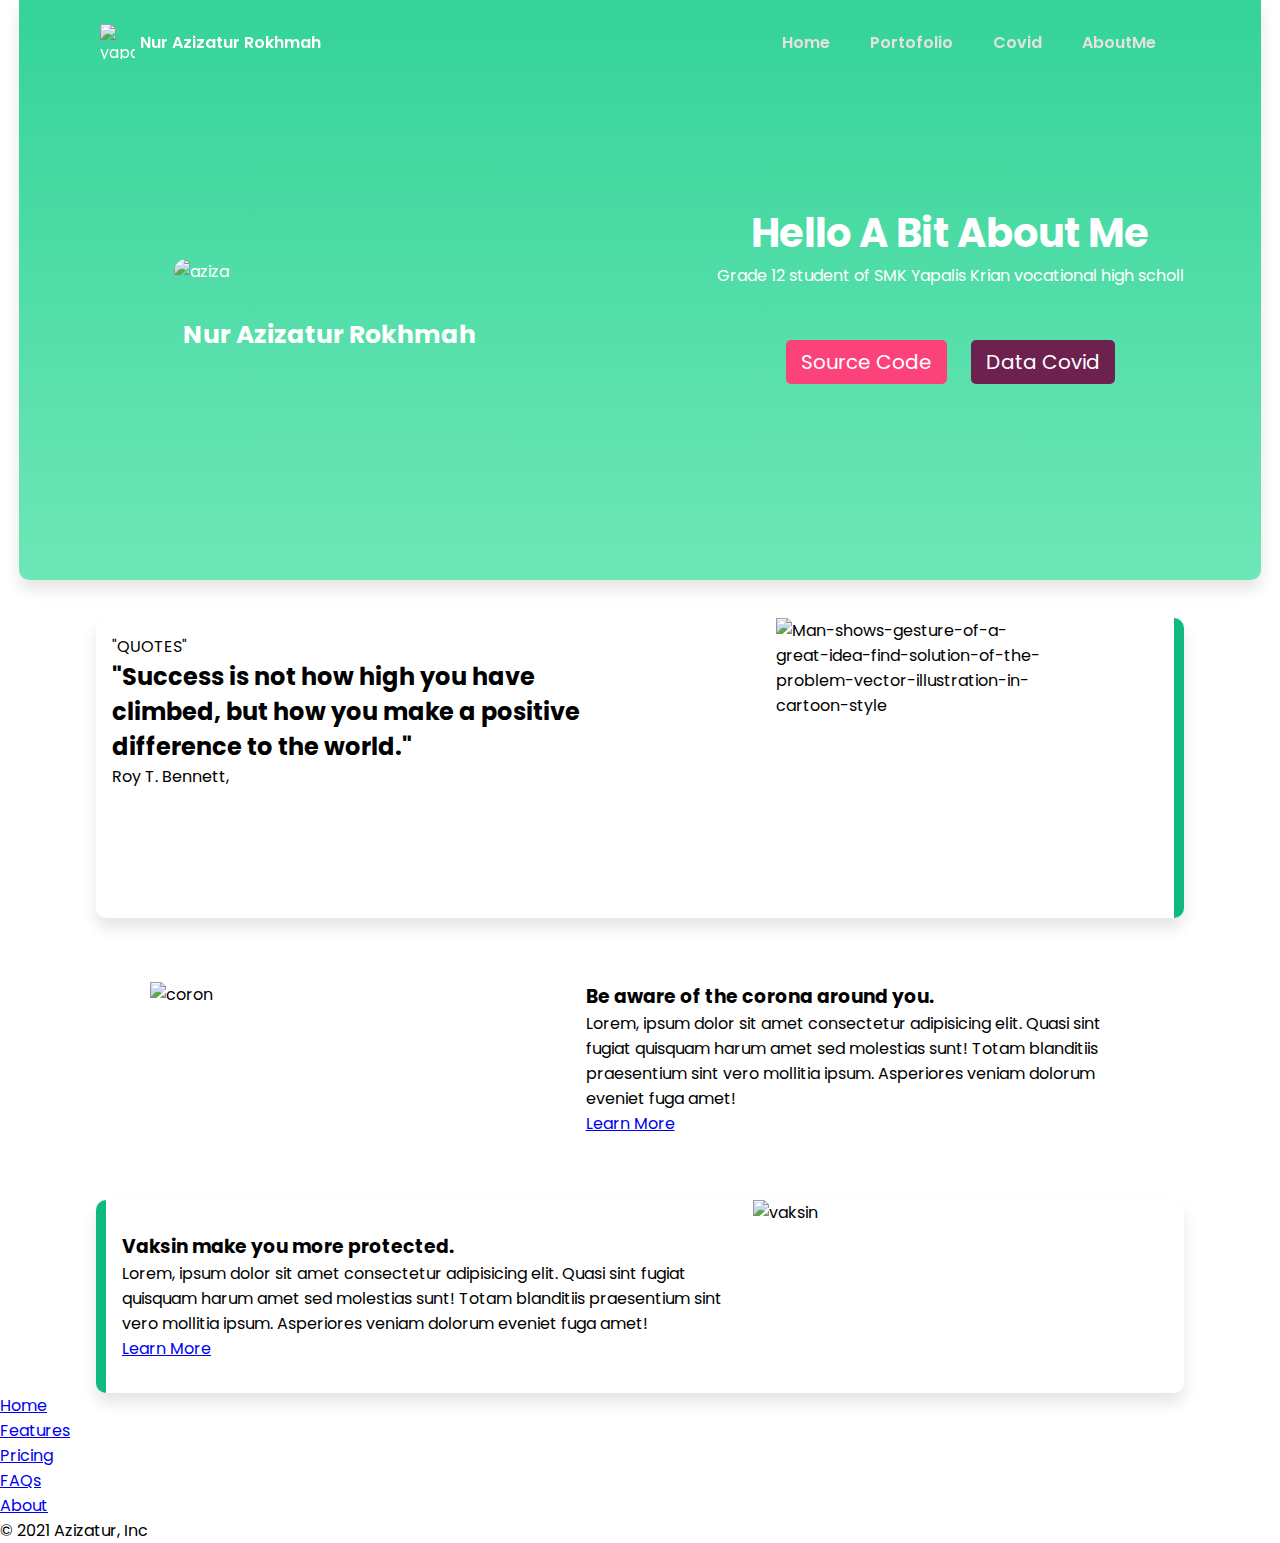
==== index.html @ d1dc6293 "add modal" ====
<!DOCTYPE html>
<html lang="en" dir="ltr">
  <head>
    <meta charset="utf-8">
    <meta name="viewport" content="width=device-width, initial-scale=1.0">
    <title>Aziza | Home</title>
    <link rel="stylesheet" href="style.css">
    <link rel="stylesheet" href="https://cdnjs.cloudflare.com/ajax/libs/font-awesome/5.15.1/css/all.min.css">
    <link href="https://cdn.jsdelivr.net/npm/bootstrap@5.1.3/dist/css/bootstrap.min.css" rel="stylesheet" integrity="sha384-1BmE4kWBq78iYhFldvKuhfTAU6auU8tT94WrHftjDbrCEXSU1oBoqyl2QvZ6jIW3" crossorigin="anonymous">
    <script src="https://cdnjs.cloudflare.com/ajax/libs/jquery/3.5.1/jquery.min.js"></script>
    <script src="https://cdnjs.cloudflare.com/ajax/libs/jquery-circle-progress/1.2.2/circle-progress.min.js"></script>
  </head>
  <body>

    <!-- ==============================HEADERR============================== -->
    <header class="header">
      <div class="jdl">
        <img src="https://i.ibb.co/9bQTBtH/yapalis.png" alt="yapalis">
        <h4>Nur Azizatur Rokhmah</h4>
      </div>
      <div class="menu">
        <div class="btn">
          <i class="fas fa-times close-btn"></i>
        </div>
        <div class="list">
          <a href="./index.html">Home</a>
          <a href="./pages/Portofolio/index.html">Portofolio</a>
          <a href="./pages/Covid/index.html">Covid</a>
          <a href="./pages/Aboutme/index.html">AboutMe</a>
        </div>
      </div>
      <div class="btn">
          <i class="fas fa-bars menu-btn"></i>
      </div>
    </header>  
    <!-- ==============================END HEADERR============================== -->

    <!-- ==============================MAIN CONTEN============================== -->
    <section>
      <div class="bodysection">
        <div class="intro">
          <div class="int2">
              <img src="https://i.ibb.co/2WXPmfV/aziza.jpg" alt="aziza">            
              <h1>Nur Azizatur Rokhmah</h1>
          </div>
          <div class="int1">
            <h1>Hello A Bit About Me</h1>
            <p>Grade 12 student of SMK Yapalis Krian vocational high scholl</p>
            <div class="but">
              <a href="" id="source-code">Source Code</a>
              <a href="" id="covid">Data Covid</a>
            </div>
          </div>
        </div>

        <div class="quote">
          <div class="bodyquote">
            <div class="textquote">
              <p>"QUOTES"</p>
              <div class="mainquote">
                <h2>"Success is not how high you have climbed, but how you make a positive difference to the world."</h2>
                <p>Roy T. Bennett,</p>
              </div>
            </div>
            <div class="imgquote">
              <img src="https://i.ibb.co/BtDmbwt/Man-shows-gesture-of-a-great-idea-find-solution-of-the-problem-vector-illustration-in-cartoon-style.jpg" alt="Man-shows-gesture-of-a-great-idea-find-solution-of-the-problem-vector-illustration-in-cartoon-style">
            </div>
          </div>
        </div>

        <div class="coronaa">
          <div class="bodycorona">
            <div class="imgcorona">
              <img src="https://i.ibb.co/3Ws00JK/coron.png" alt="coron" border="0">
            </div>
            <div class="textcorona">
              <h3>Be aware of the corona around you.</h3>
              <p>Lorem, ipsum dolor sit amet consectetur adipisicing elit. Quasi sint fugiat quisquam harum amet sed molestias 
                sunt! Totam blanditiis praesentium sint vero mollitia ipsum. Asperiores veniam dolorum eveniet fuga amet!</p>
              <a href="./pages/Covid/index.html">Learn More</a>
              </div>
          </div>
        </div>

        <div class="vaksin">
          <div class="bodyvaksin">
            <div class="textvaksin">
              <h3>Vaksin make you more protected.</h3>
              <p>Lorem, ipsum dolor sit amet consectetur adipisicing elit. Quasi sint fugiat quisquam harum amet sed molestias 
                sunt! Totam blanditiis praesentium sint vero mollitia ipsum. Asperiores veniam dolorum eveniet fuga amet!</p>
                <a href="./pages/Covid/index.html">Learn More</a>
              </div>
            <div class="imgvaksin">
              <img src="https://i.ibb.co/WsZzXmq/vaksin.jpg" alt="vaksin">
            </div>
          </div>
        </div>
                 
      </div>
    </section>
  <!-- ==============================END MAIN CONTEN============================== -->

  <!-- ==============================FOOTER============================== -->
    <footer>
      <div class="container">
        <footer class="py-3 my-4">
          <ul class="nav justify-content-center border-bottom pb-3 mb-3">
            <li class="nav-item"><a href="#" class="nav-link px-2 text-muted">Home</a></li>
            <li class="nav-item"><a href="#" class="nav-link px-2 text-muted">Features</a></li>
            <li class="nav-item"><a href="#" class="nav-link px-2 text-muted">Pricing</a></li>
            <li class="nav-item"><a href="#" class="nav-link px-2 text-muted">FAQs</a></li>
            <li class="nav-item"><a href="#" class="nav-link px-2 text-muted">About</a></li>
          </ul>
          <p class="text-center text-muted">© 2021 Azizatur, Inc</p>
        </footer>
      </div>
    </footer>
    <!-- ==============================END FOOTER============================== -->

    







    <!-- ==============================SCRIPT JAVASCRIPT============================== -->
    <script>
      //Javascript for Navigation effect on scroll
      window.addEventListener("scroll", function(){
        var header = document.querySelector("header");
        header.classList.toggle('sticky', window.scrollY > 0);
      });

      //Javascript for responsive navigation sidebar Nav
      var menu = document.querySelector('.menu');
      var menuBtn = document.querySelector('.menu-btn');
      var closeBtn = document.querySelector('.close-btn');

      menuBtn.addEventListener("click", () => {
        menu.classList.add('active');
      });

      closeBtn.addEventListener("click", () => {
        menu.classList.remove('active');
      });
    </script> 
  </body>
</html>
---- style.css ----
@import url('https://fonts.googleapis.com/css2?family=Poppins:wght@100;200;300;400;500;600;700;800;900&display=swap');
@import url('https://fonts.googleapis.com/css2?family=Poppins:wght@200;300;400;500;600;700&display=swap');

*{
  margin: 0;
  padding: 0;
  box-sizing: border-box;
  font-family: "poppins", sans-serif;
}

body{
  min-height: 100vh;
  width: 100%;
  height: 720px;
  position: absolute;
  flex-direction: column;
}
.header{
  display: flex;
  justify-content: space-between;
  color: white;
}
.header .jdl{
  display: flex;
  justify-content: flex-start;
  /* background-color: black; */
  flex-direction: row;
  width: 40%;
}
.header .jdl img{
  width: 35px;
  height: 35px;
}
.header .jdl h4{
  margin: 6px 5px;
  font-weight: 600;
}
.header .menu{
  width: 40%;
  
}
.header .menu .list{
  display: flex;
  flex-direction: row;
}
header{
  position: fixed;
  top: 0;
  left: 0;
  width: 100%;
  display: flex;
  justify-content: space-between;
  align-items: center;
  padding: 20px 100px;
  z-index: 999;
  transition: 0.6s;
}

header.sticky{
  background-color: #30c790;
  padding: 5px 100px;
}

header .menu{
  position: relative;
  display: flex;
  justify-content: center;
  align-items: center;
}

header .menu a{
  font-size: 16px;
  font-weight: 600;
  text-decoration: none;
  color: rgb(226, 226, 226);
  margin-left: 10px;
  padding: 10px 15px;
  /* text-transform: uppercase; */
  border-radius: 15px;
  transition: 0.3s;
  transition-property: color, background;
}

header .menu a:hover{
  color: rgb(255, 255, 255);
}

header .btn{
  font-size: 25px;
  cursor: pointer;
  color: #fff;
  display: none;
}

@media (max-width: 1024px) {
  header .btn{
    display: block;
  }

  header .menu.active{
    right: 0;
  }

  header .menu{
    position: fixed;
    background: #a81b24;
    flex-direction: column;
    min-width: 400px;
    height: 100vh;
    top: 0;
    right: -100%;
    padding: 80px 50px;
    transition-property: right;
    transition: 0.5s;
  }

  header .menu .close-btn {
    position: absolute;
    top: 0;
    left: 0;
    margin: 25px;
  }

  header .menu a{
    display: block;
    font-size: 16px;
    margin: 20px;
    padding: 0 15px;
  }
}

@media (max-width: 375px) {
  .section-main h1{
    font-size: 50px;
    line-height: 60px;
  }
}

/* MAIN CONTENT */
.bodysection{
  width: 100%;
  height: auto;
  display: flex;
  justify-content: center !important;
  align-items: center !important;
  flex-direction: column;
  /* background-color: aqua; */
}
.intro{
  width: 97%;
  display: flex;
  /* justify-content: center; */
  flex-direction: row;
  height: 580px;
  border-bottom-right-radius: 10px;
  border-bottom-left-radius: 10px;
  background: rgb(52,211,153);
  background: linear-gradient(180deg, rgba(52,211,153,1) 0%, rgba(110,231,183,1) 100%); 
  box-shadow: 0px 10px 15px rgba(0,0,0,0.1);
}
.intro .int1 {
  width: 50%;
  display: flex;
  justify-content: center;
  text-align: center;
  align-items: center;
  flex-direction: column;
  padding: 1rem 1rem;
  color: white;
}
.intro .int1 h1{
  font-size: 40px;
}
.intro .int2{
  width: 50%;
  display: flex;
  justify-content: center;
  align-items: center;
  flex-direction: column;
  color: white;
}
.intro .int2 h1{
  font-size: 25px;
  font-weight: bold;
}
.intro .int2 img{
  width: 50%;
  border-radius: 150px;
  margin: 2rem 2rem;
}
.int1 .but{
  margin-top: 10%;
  width: 100%;
  height: auto;
}
.int1 .but a{
  text-decoration: none;
  margin: 0px 10px;
}
.int1 .but #source-code{
  color: white;
  font-size: 20px;
  padding: 8px 15px;
  background-color: #FC427B;
  border-radius: 5px;
}
.int1 .but #covid{
  color: white;
  font-size: 20px;
  padding: 8px 15px;
  background-color: #6D214F;
  /* border: 2px solid #6D214F; */
  border-radius: 5px;
}
.int1 .but #source-code:hover{
  border: none;
  background-color: #6D214F;
}
.int1 .but #covid:hover{
  border: 0px solid #6D214F;
  background: none;
}
/* MAIN QUOTE */
.quote{
  width: 100%;
  height: 300px;
  display: flex;
  justify-content: center;
  margin-top: 3%;
  /* flex-direction: row; */
}
.bodyquote{
  width: 85%;
  display: flex;
  flex-direction: row;
  justify-content: center;
  border-radius: 10px;
  border-right: 10px solid #10B981;
  box-shadow: 0px 10px 15px rgba(0,0,0,0.1);
}
.textquote{
  width: 100%;
  height: auto;
  padding: 1rem 1rem;
}
.imgquote{
  width: 100%;
  height: auto;
  display: flex;
  justify-content: center;
  /* align-items: center; */
}
.imgquote img{
  width: 50%;
}

/* MAIN CORONA */
.coronaa{
  margin-top: 5%;
  width: 100%;
  height: auto;
  display: flex;
  justify-content: center;
}
.bodycorona{
  display: flex;
  justify-content: center;
  flex-direction: row;
  width: 85%;
}
.bodycorona .imgcorona{
  width: 40%;
  /* background-color: black; */
}
.bodycorona .imgcorona img{
  width: 100%;
}
.bodycorona .textcorona{
  width: 50%;
  /* background-color: brown; */
}

/* MAIN VAKSIN */
.vaksin{
  margin-top: 5%;
  width: 100%;
  display: flex;
  justify-content: center;
}
.vaksin .bodyvaksin{
  width: 85%;
  display: flex;
  justify-content: center;
  flex-direction: row;
  background-color: white;
  border-radius: 10px;
  border-left: 10px solid #10B981;
  box-shadow: 0px 10px 15px rgba(0,0,0,0.1);
}
.bodyvaksin .textvaksin{
  width: 60%;
  display: flex;
  justify-content: flex-start;
  flex-direction: column;
  padding: 2rem 1rem;
  /* text-align: center; */
  /* align-items: center; */
  /* background-color: blueviolet; */
  /* margin-top: 5%; */
}
.bodyvaksin .imgvaksin{
  align-items: center;
  width: 40%;
}
.bodyvaksin .imgvaksin img{
  width: 80%;
}
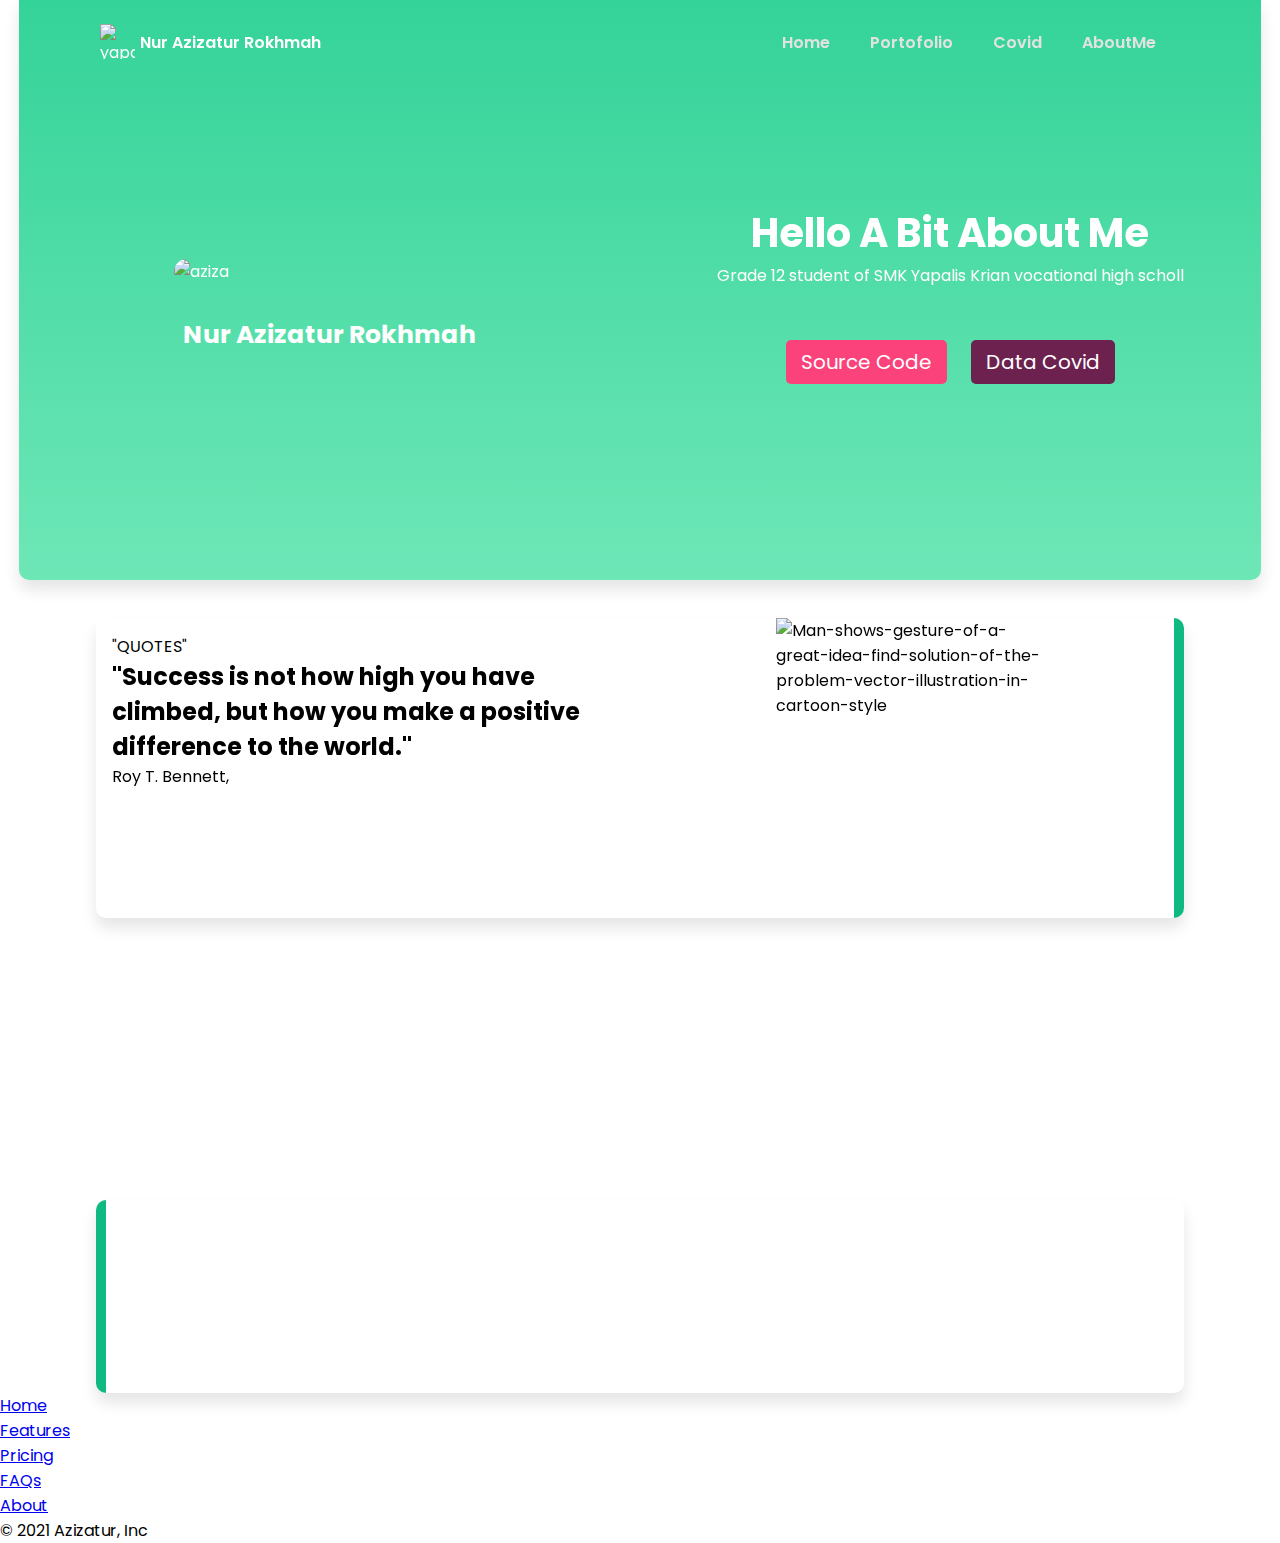
==== commit d0bf4c07: "setup aos" ====
--- a/index.html
+++ b/index.html
@@ -3,19 +3,19 @@
   <head>
     <meta charset="utf-8">
     <meta name="viewport" content="width=device-width, initial-scale=1.0">
+    <link rel="icon" href="./assets/logo.png" type="image/icon type">
     <title>Aziza | Home</title>
     <link rel="stylesheet" href="style.css">
-    <link rel="stylesheet" href="https://cdnjs.cloudflare.com/ajax/libs/font-awesome/5.15.1/css/all.min.css">
+    <link rel="stylesheet" href="https://unpkg.com/aos@next/dist/aos.css" />
     <link href="https://cdn.jsdelivr.net/npm/bootstrap@5.1.3/dist/css/bootstrap.min.css" rel="stylesheet" integrity="sha384-1BmE4kWBq78iYhFldvKuhfTAU6auU8tT94WrHftjDbrCEXSU1oBoqyl2QvZ6jIW3" crossorigin="anonymous">
-    <script src="https://cdnjs.cloudflare.com/ajax/libs/jquery/3.5.1/jquery.min.js"></script>
-    <script src="https://cdnjs.cloudflare.com/ajax/libs/jquery-circle-progress/1.2.2/circle-progress.min.js"></script>
+
   </head>
   <body>
 
     <!-- ==============================HEADERR============================== -->
     <header class="header">
       <div class="jdl">
-        <img src="https://i.ibb.co/9bQTBtH/yapalis.png" alt="yapalis">
+        <img src="https://i.ibb.co/9bQTBtH/yapalis.png" alt="yapalis" >
         <h4>Nur Azizatur Rokhmah</h4>
       </div>
       <div class="menu">
@@ -35,20 +35,21 @@
     </header>  
     <!-- ==============================END HEADERR============================== -->
 
+
     <!-- ==============================MAIN CONTEN============================== -->
     <section>
       <div class="bodysection">
         <div class="intro">
           <div class="int2">
-              <img src="https://i.ibb.co/2WXPmfV/aziza.jpg" alt="aziza">            
+              <img src="https://i.ibb.co/2WXPmfV/aziza.jpg" alt="aziza" data-aos="fade-right">            
               <h1>Nur Azizatur Rokhmah</h1>
           </div>
           <div class="int1">
-            <h1>Hello A Bit About Me</h1>
-            <p>Grade 12 student of SMK Yapalis Krian vocational high scholl</p>
+            <h1 data-aos="fade-down">Hello A Bit About Me</h1>
+            <p data-aos="fade-down">Grade 12 student of SMK Yapalis Krian vocational high scholl</p>
             <div class="but">
-              <a href="" id="source-code">Source Code</a>
-              <a href="" id="covid">Data Covid</a>
+              <a href="https://github.com/GanXx8/web-aziza" id="source-code" data-aos="fade-right">Source Code</a>
+              <a href="./pages/Covid/index.html" id="covid" data-aos="fade-left">Data Covid</a>
             </div>
           </div>
         </div>
@@ -57,13 +58,13 @@
           <div class="bodyquote">
             <div class="textquote">
               <p>"QUOTES"</p>
-              <div class="mainquote">
+              <div class="mainquote" data-aos="fade-left">
                 <h2>"Success is not how high you have climbed, but how you make a positive difference to the world."</h2>
                 <p>Roy T. Bennett,</p>
               </div>
             </div>
             <div class="imgquote">
-              <img src="https://i.ibb.co/BtDmbwt/Man-shows-gesture-of-a-great-idea-find-solution-of-the-problem-vector-illustration-in-cartoon-style.jpg" alt="Man-shows-gesture-of-a-great-idea-find-solution-of-the-problem-vector-illustration-in-cartoon-style">
+              <img src="https://i.ibb.co/BtDmbwt/Man-shows-gesture-of-a-great-idea-find-solution-of-the-problem-vector-illustration-in-cartoon-style.jpg" alt="Man-shows-gesture-of-a-great-idea-find-solution-of-the-problem-vector-illustration-in-cartoon-style" data-aos="fade-right">
             </div>
           </div>
         </div>
@@ -71,9 +72,9 @@
         <div class="coronaa">
           <div class="bodycorona">
             <div class="imgcorona">
-              <img src="https://i.ibb.co/3Ws00JK/coron.png" alt="coron" border="0">
+              <img src="https://i.ibb.co/3Ws00JK/coron.png" alt="coron" data-aos="fade-left">
             </div>
-            <div class="textcorona">
+            <div class="textcorona" data-aos="fade-right">
               <h3>Be aware of the corona around you.</h3>
               <p>Lorem, ipsum dolor sit amet consectetur adipisicing elit. Quasi sint fugiat quisquam harum amet sed molestias 
                 sunt! Totam blanditiis praesentium sint vero mollitia ipsum. Asperiores veniam dolorum eveniet fuga amet!</p>
@@ -84,14 +85,14 @@
 
         <div class="vaksin">
           <div class="bodyvaksin">
-            <div class="textvaksin">
+            <div class="textvaksin" data-aos="fade-left">
               <h3>Vaksin make you more protected.</h3>
               <p>Lorem, ipsum dolor sit amet consectetur adipisicing elit. Quasi sint fugiat quisquam harum amet sed molestias 
                 sunt! Totam blanditiis praesentium sint vero mollitia ipsum. Asperiores veniam dolorum eveniet fuga amet!</p>
                 <a href="./pages/Covid/index.html">Learn More</a>
               </div>
             <div class="imgvaksin">
-              <img src="https://i.ibb.co/WsZzXmq/vaksin.jpg" alt="vaksin">
+              <img src="https://i.ibb.co/WsZzXmq/vaksin.jpg" alt="vaksin" data-aos="fade-right">
             </div>
           </div>
         </div>
@@ -146,5 +147,10 @@
         menu.classList.remove('active');
       });
     </script> 
+      <script src="https://unpkg.com/aos@next/dist/aos.js"></script>
+      <script>
+        AOS.init();
+      </script>
+    
   </body>
 </html>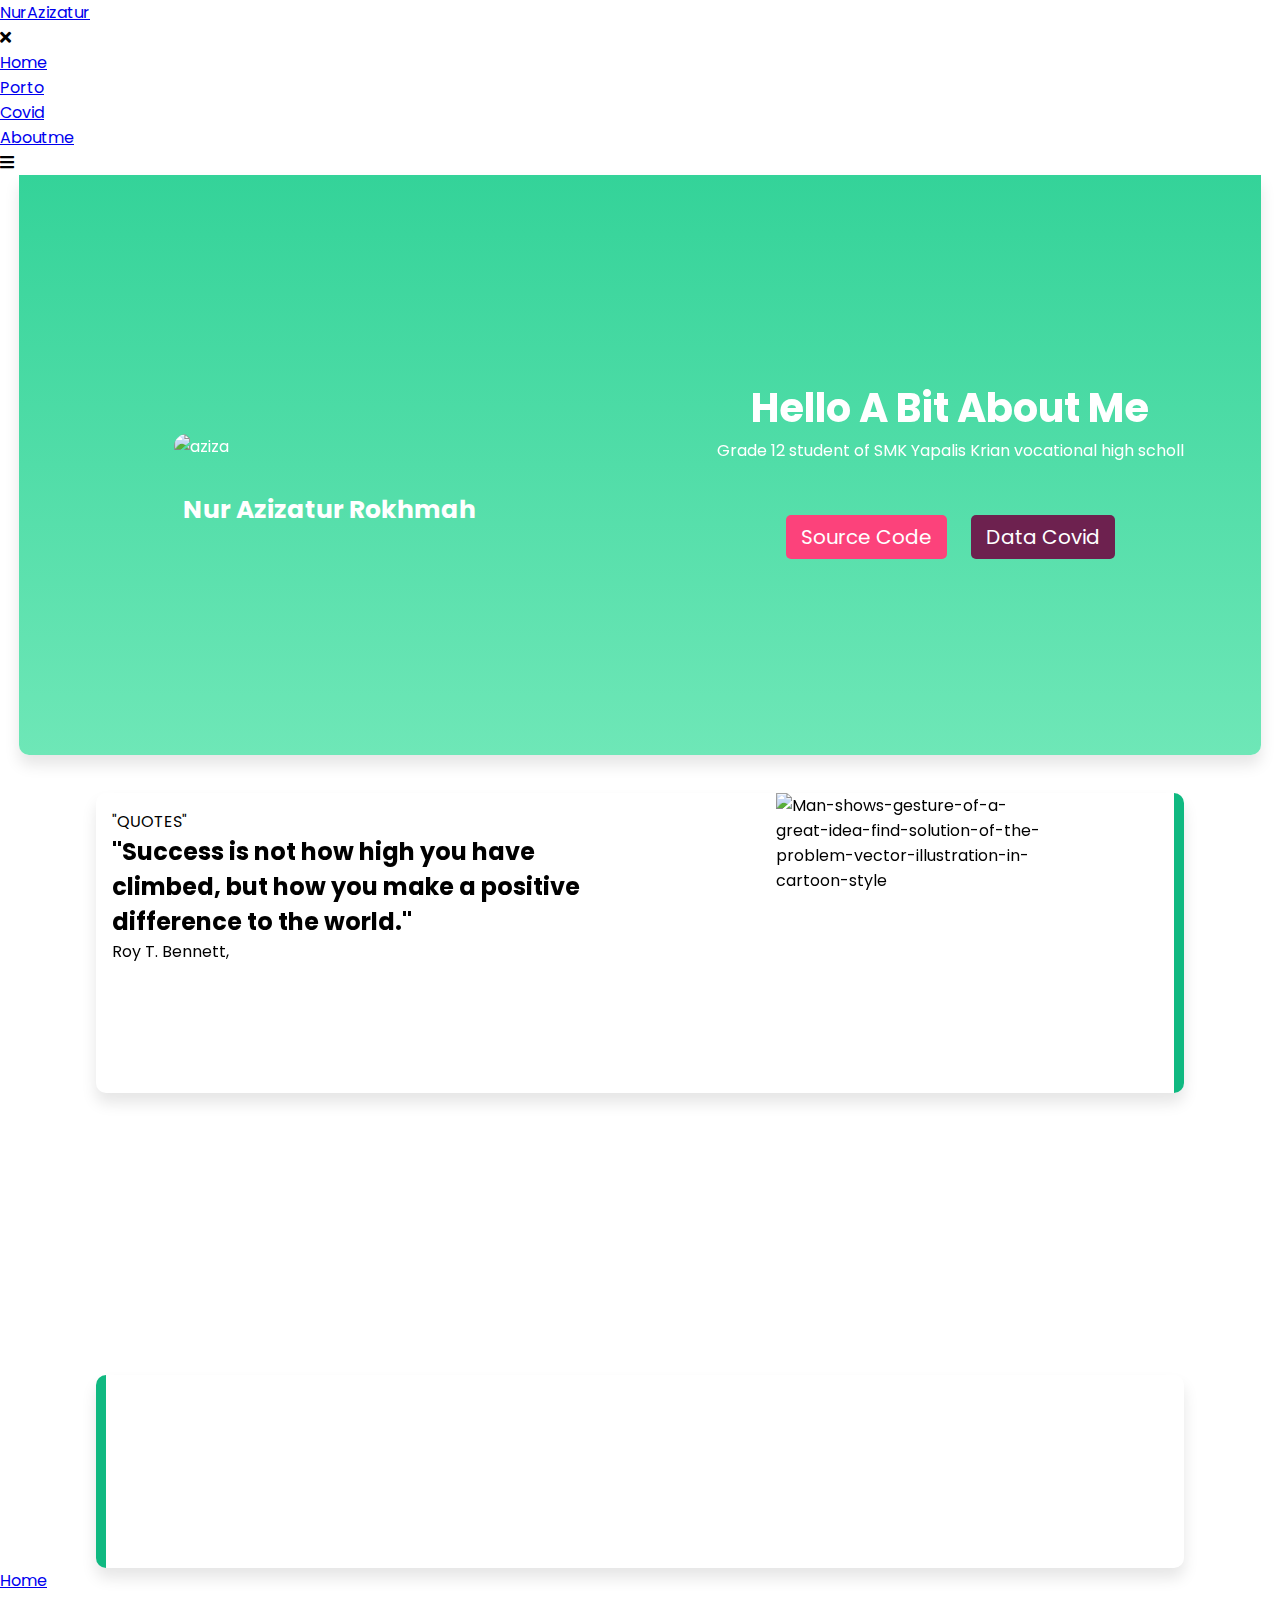
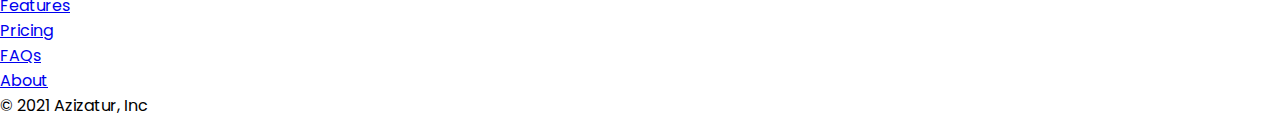
==== commit 91db115c: "setup ulang" ====
--- a/index.html
+++ b/index.html
@@ -5,34 +5,34 @@
     <meta name="viewport" content="width=device-width, initial-scale=1.0">
     <link rel="icon" href="./assets/logo.png" type="image/icon type">
     <title>Aziza | Home</title>
+    <link rel="stylesheet" href="https://unpkg.com/aos@next/dist/aos.css" />
     <link rel="stylesheet" href="style.css">
-    <link rel="stylesheet" href="https://unpkg.com/aos@next/dist/aos.css" />
+    <link rel="stylesheet" href="https://cdnjs.cloudflare.com/ajax/libs/font-awesome/5.15.3/css/all.min.css"/>
     <link href="https://cdn.jsdelivr.net/npm/bootstrap@5.1.3/dist/css/bootstrap.min.css" rel="stylesheet" integrity="sha384-1BmE4kWBq78iYhFldvKuhfTAU6auU8tT94WrHftjDbrCEXSU1oBoqyl2QvZ6jIW3" crossorigin="anonymous">
 
   </head>
   <body>
 
     <!-- ==============================HEADERR============================== -->
-    <header class="header">
-      <div class="jdl">
-        <img src="https://i.ibb.co/9bQTBtH/yapalis.png" alt="yapalis" >
-        <h4>Nur Azizatur Rokhmah</h4>
-      </div>
-      <div class="menu">
-        <div class="btn">
-          <i class="fas fa-times close-btn"></i>
+    <nav class="navbar1">
+      <div class="content">
+        <div class="logo">
+          <a href="#">NurAzizatur</a>
         </div>
-        <div class="list">
-          <a href="./index.html">Home</a>
-          <a href="./pages/Portofolio/index.html">Portofolio</a>
-          <a href="./pages/Covid/index.html">Covid</a>
-          <a href="./pages/Aboutme/index.html">AboutMe</a>
+        <ul class="menu-list">
+          <div class="icon cancel-btn">
+            <i class="fas fa-times"></i>
+          </div>
+          <li><a href="#">Home</a></li>
+          <li><a href="./pages/Portofolio/index.html">Porto</a></li>
+          <li><a href="./pages/Covid/index.html">Covid</a></li>
+          <li><a href="./pages/Aboutme/index.html">Aboutme</a></li>
+        </ul>
+        <div class="icon menu-btn">
+          <i class="fas fa-bars"></i>
         </div>
       </div>
-      <div class="btn">
-          <i class="fas fa-bars menu-btn"></i>
-      </div>
-    </header>  
+    </nav>
     <!-- ==============================END HEADERR============================== -->
 
 
@@ -128,25 +128,24 @@
 
     <!-- ==============================SCRIPT JAVASCRIPT============================== -->
     <script>
-      //Javascript for Navigation effect on scroll
-      window.addEventListener("scroll", function(){
-        var header = document.querySelector("header");
-        header.classList.toggle('sticky', window.scrollY > 0);
-      });
-
-      //Javascript for responsive navigation sidebar Nav
-      var menu = document.querySelector('.menu');
-      var menuBtn = document.querySelector('.menu-btn');
-      var closeBtn = document.querySelector('.close-btn');
-
-      menuBtn.addEventListener("click", () => {
-        menu.classList.add('active');
-      });
-
-      closeBtn.addEventListener("click", () => {
-        menu.classList.remove('active');
-      });
-    </script> 
+      const body = document.querySelector("body");
+      const navbar1 = document.querySelector(".navbar1");
+      const menuBtn = document.querySelector(".menu-btn");
+      const cancelBtn = document.querySelector(".cancel-btn");
+      menuBtn.onclick = ()=>{
+        navbar1.classList.add("show");
+        menuBtn.classList.add("hide");
+        body.classList.add("disabled");
+      }
+      cancelBtn.onclick = ()=>{
+        body.classList.remove("disabled");
+        navbar1.classList.remove("show");
+        menuBtn.classList.remove("hide");
+      }
+      window.onscroll = ()=>{
+        this.scrollY > 20 ? navbar1.classList.add("sticky") : navbar1.classList.remove("sticky");
+      }
+    </script>
       <script src="https://unpkg.com/aos@next/dist/aos.js"></script>
       <script>
         AOS.init();
--- a/style.css
+++ b/style.css
@@ -1,5 +1,10 @@
 @import url('https://fonts.googleapis.com/css2?family=Poppins:wght@100;200;300;400;500;600;700;800;900&display=swap');
 @import url('https://fonts.googleapis.com/css2?family=Poppins:wght@200;300;400;500;600;700&display=swap');
+
+body[data-aos-duration='4000'] [data-aos],
+[data-aos][data-aos][data-aos-duration='4000'] {
+  transition-duration: 4000ms;
+}
 
 *{
   margin: 0;
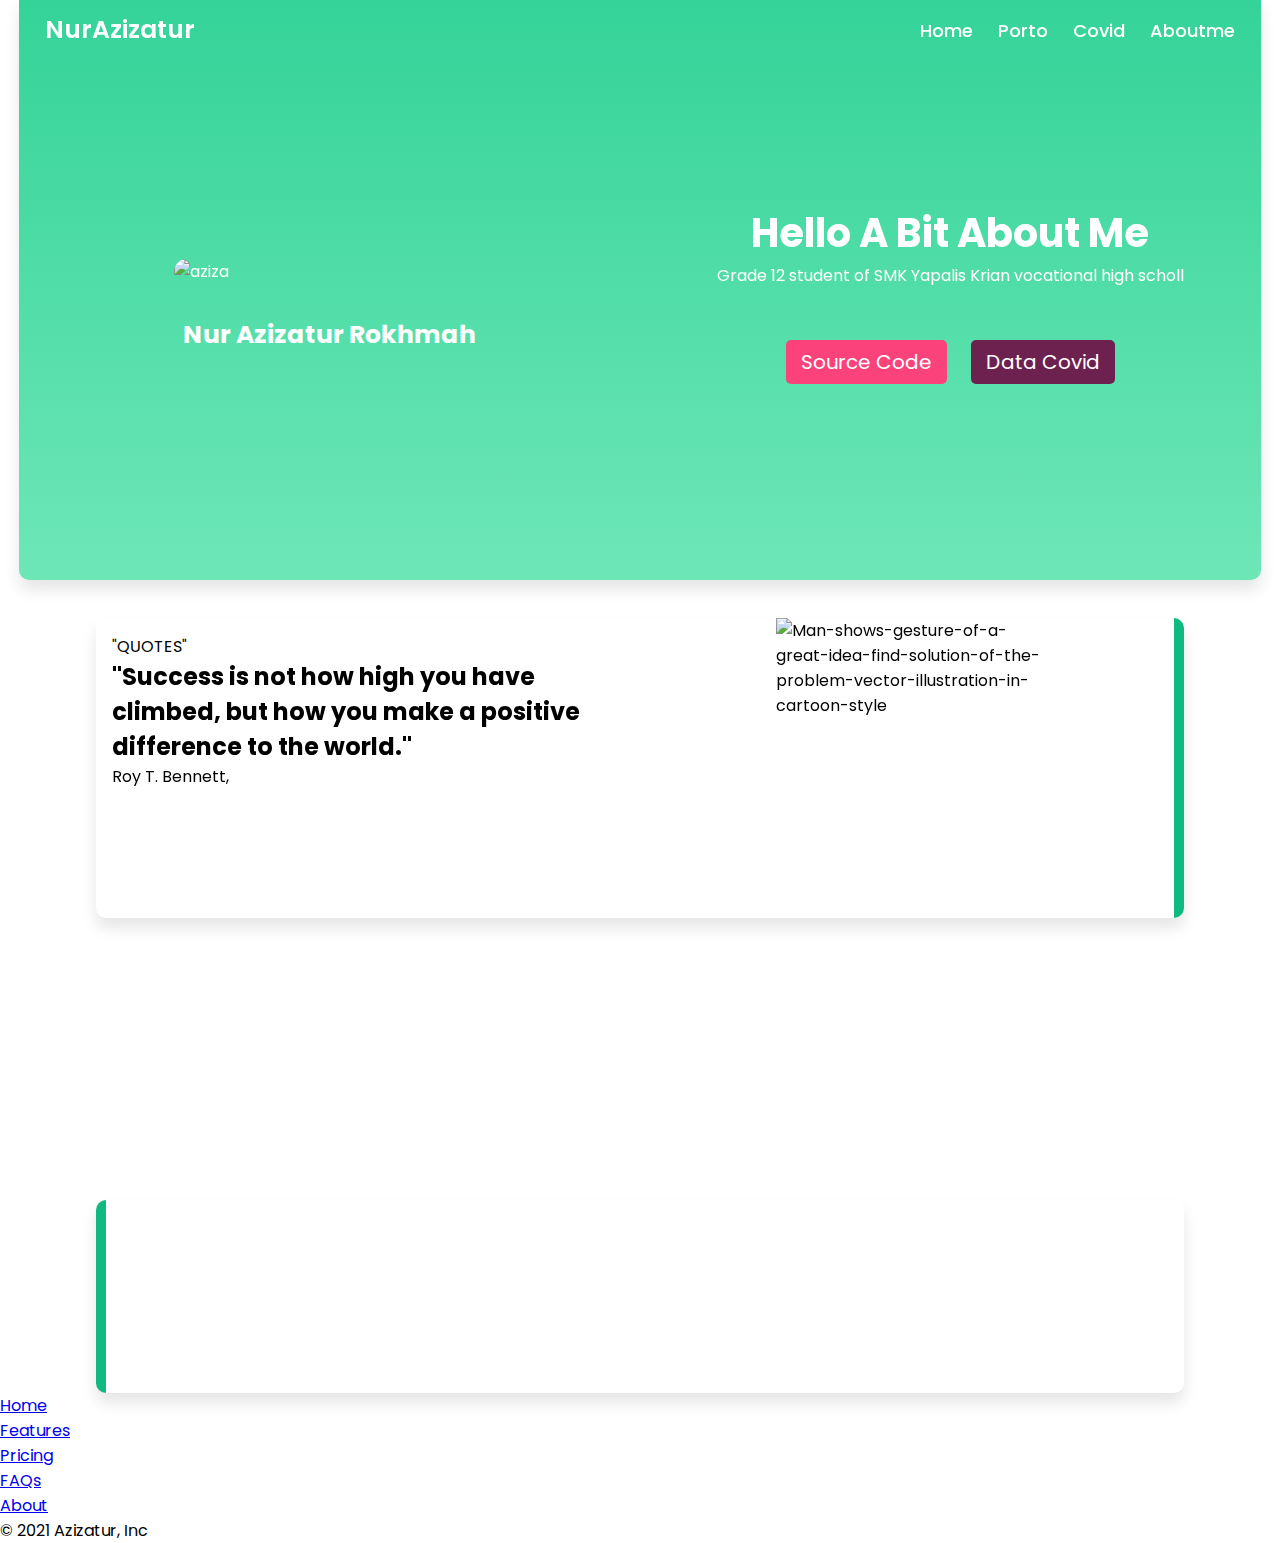
==== commit c4bcab52: "done ll setup" ====
--- a/index.html
+++ b/index.html
@@ -143,7 +143,7 @@
         menuBtn.classList.remove("hide");
       }
       window.onscroll = ()=>{
-        this.scrollY > 20 ? navbar1.classList.add("sticky") : navbar1.classList.remove("sticky");
+        this.scrollY > 10 ? navbar1.classList.add("sticky") : navbar1.classList.remove("sticky");
       }
     </script>
       <script src="https://unpkg.com/aos@next/dist/aos.js"></script>
--- a/style.css
+++ b/style.css
@@ -1,146 +1,105 @@
-@import url('https://fonts.googleapis.com/css2?family=Poppins:wght@100;200;300;400;500;600;700;800;900&display=swap');
 @import url('https://fonts.googleapis.com/css2?family=Poppins:wght@200;300;400;500;600;700&display=swap');
-
-body[data-aos-duration='4000'] [data-aos],
-[data-aos][data-aos][data-aos-duration='4000'] {
-  transition-duration: 4000ms;
-}
-
 *{
   margin: 0;
   padding: 0;
   box-sizing: border-box;
-  font-family: "poppins", sans-serif;
-}
-
-body{
-  min-height: 100vh;
-  width: 100%;
-  height: 720px;
-  position: absolute;
-  flex-direction: column;
-}
-.header{
-  display: flex;
+  font-family: 'Poppins', sans-serif;
+}
+/* custom scroll bar */
+::-webkit-scrollbar {
+    width: 10px;
+}
+::-webkit-scrollbar-track {
+    background: #f1f1f1;
+}
+::-webkit-scrollbar-thumb {
+    background: #888;
+}
+::selection{
+  background: rgb(0,123,255,0.3);
+}
+.content{
+  max-width: 1250px;
+  /* height: 2rem; */
+  margin: auto;
+  padding: 0 30px;
+  align-items: center;
+}
+.navbar1{
+  position: fixed;
+  width: 100%;
+  z-index: 2;
+  padding: 10px 0;
+  transition: all 0.3s ease;
+}
+.navbar1.sticky{
+  background: #1b1b1b;
+  padding: 10px 0;
+  box-shadow: 0px 3px 5px 0px rgba(0,0,0,0.1);
+}
+.navbar1 .content{
+  height: 2.5rem;
+  display: flex;
+  align-items: center;
   justify-content: space-between;
-  color: white;
-}
-.header .jdl{
-  display: flex;
-  justify-content: flex-start;
-  /* background-color: black; */
-  flex-direction: row;
-  width: 40%;
-}
-.header .jdl img{
-  width: 35px;
-  height: 35px;
-}
-.header .jdl h4{
-  margin: 6px 5px;
-  font-weight: 600;
-}
-.header .menu{
-  width: 40%;
-  
-}
-.header .menu .list{
-  display: flex;
-  flex-direction: row;
-}
-header{
-  position: fixed;
-  top: 0;
-  left: 0;
-  width: 100%;
-  display: flex;
-  justify-content: space-between;
-  align-items: center;
-  padding: 20px 100px;
-  z-index: 999;
-  transition: 0.6s;
-}
-
-header.sticky{
-  background-color: #30c790;
-  padding: 5px 100px;
-}
-
-header .menu{
-  position: relative;
-  display: flex;
-  justify-content: center;
-  align-items: center;
-}
-
-header .menu a{
-  font-size: 16px;
+}
+.navbar1 .logo a{
+  color: #fff;
+  font-size: 25px;
   font-weight: 600;
   text-decoration: none;
-  color: rgb(226, 226, 226);
-  margin-left: 10px;
-  padding: 10px 15px;
-  /* text-transform: uppercase; */
-  border-radius: 15px;
-  transition: 0.3s;
-  transition-property: color, background;
-}
-
-header .menu a:hover{
-  color: rgb(255, 255, 255);
-}
-
-header .btn{
-  font-size: 25px;
+}
+.navbar1 .menu-list{
+  display: inline-flex;
+  margin: 1rem 0;
+  /* margin-top: 1rem; */
+}
+
+.menu-list li{
+  list-style: none;
+}
+.menu-list li a{
+  color: #fff;
+  font-size: 18px;
+  font-weight: 500;
+  margin-left: 25px;
+  text-decoration: none;
+  transition: all 0.3s ease;
+}
+.menu-list li a:hover{
+  color: #007bff;
+}
+.banner{
+  background: url("banner.jpg") no-repeat;
+  height: 100vh;
+  background-size: cover;
+  background-position: center;
+  background-attachment: fixed;
+}
+.about{
+  padding: 30px 0;
+}
+.about .title{
+  font-size: 38px;
+  font-weight: 700;
+}
+.about p{
+  padding-top: 20px;
+  text-align: justify;
+}
+.icon{
+  color: #fff;
+  font-size: 20px;
   cursor: pointer;
-  color: #fff;
   display: none;
 }
-
-@media (max-width: 1024px) {
-  header .btn{
-    display: block;
-  }
-
-  header .menu.active{
-    right: 0;
-  }
-
-  header .menu{
-    position: fixed;
-    background: #a81b24;
-    flex-direction: column;
-    min-width: 400px;
-    height: 100vh;
-    top: 0;
-    right: -100%;
-    padding: 80px 50px;
-    transition-property: right;
-    transition: 0.5s;
-  }
-
-  header .menu .close-btn {
-    position: absolute;
-    top: 0;
-    left: 0;
-    margin: 25px;
-  }
-
-  header .menu a{
-    display: block;
-    font-size: 16px;
-    margin: 20px;
-    padding: 0 15px;
-  }
-}
-
-@media (max-width: 375px) {
-  .section-main h1{
-    font-size: 50px;
-    line-height: 60px;
-  }
-}
-
+.menu-list .cancel-btn{
+  position: absolute;
+  right: 30px;
+  top: 20px;
+}
+
+/* BATAS */
 /* MAIN CONTENT */
 .bodysection{
   width: 100%;
@@ -321,5 +280,166 @@
   width: 80%;
 }
 
-
-
+@media (max-width: 1230px) {
+  .content{
+    padding: 0 60px;
+  }
+}
+@media (max-width: 1100px) {
+  .content{
+    padding: 0 40px;
+  }
+}
+@media (max-width: 900px) {
+  .content{
+    padding: 0 30px;
+  }
+}
+@media (max-width: 868px) {
+  body.disabled{
+    overflow: hidden;
+  }
+  .icon{
+    display: block;
+  }
+  .icon.hide{
+    display: none;
+  }
+  .navbar1 .menu-list{
+    position: fixed;
+    height: 100vh;
+    width: 100%;
+    max-width: 400px;
+    left: -100%;
+    top: 0px;
+    display: block;
+    padding: 40px 0;
+    text-align: center;
+    background: #222;
+    transition: all 0.3s ease;
+  }
+  .navbar1.show .menu-list{
+    left: 0%;
+  }
+  .navbar1 .menu-list li{
+    margin-top: 45px;
+  }
+  .navbar1 .menu-list li a{
+    font-size: 23px;
+    margin-left: -100%;
+    transition: 0.6s cubic-bezier(0.68, -0.55, 0.265, 1.55);
+  }
+  .navbar1.show .menu-list li a{
+    margin-left: 0px;
+  }
+}
+@media (max-width: 380px) {
+  .navbar1 .logo a{
+    font-size: 20px;
+  }
+  .navbar1.sticky{
+    padding: 5px 0;
+  }
+  .intro{
+    display: flex;
+    justify-content: center;
+    flex-direction: column;
+    align-items: center;
+  }
+  .int2{
+    margin-top: 3.5rem;
+  }
+  .int2 img{
+    -moz-box-shadow: 0px 10px 50px #ccc;
+    -webkit-box-shadow: 0px 10px 50px #ccc;
+    box-shadow: 0px 10px 50px #ccc;
+  }
+  .int2 h1{
+   margin-top: -1rem;
+  }
+  .int2, .int1{
+   width: 100% !important;
+  }
+  .int1 .but{
+    margin-top: -.3rem;
+  }
+  .int1 .but #source-code{
+    padding: 5px 8px;
+    font-size: 15px;
+  }
+  .int1 .but #covid{
+    padding: 5px 8px;
+    font-size: 15px;
+  }
+  .bodyquote{
+    margin-top: 2rem;
+    width: 95%;
+    height: auto;
+    display: flex;
+    align-items: center;
+    /* border: 1px solid none; */
+    border-radius: 10px;
+    border-right: none;
+  }
+  .textquote{
+    width: 60%;
+  }
+  .imgquote{
+    width: 40%;
+  }
+  .imgquote img{
+    width: 100% !important;
+    height: 90%;
+  }
+  .mainquote h2{
+    font-size: 18px;
+  }
+  .coronaa{
+    margin-top: 2rem;
+    width: 100%;
+    display: flex;
+    justify-content: center;
+    align-items: center;
+  }
+  .bodycorona{
+    width: 95%;
+    display: flex;
+    justify-content: center;
+    flex-direction: column;
+    align-items: center;
+  }
+  .imgcorona{
+    width: 100% !important;
+    display: flex;
+    justify-content: center;
+    align-items: center;
+  }
+  .imgcorona img{
+    width: 80% !important;
+  }
+  .textcorona{
+    width: 80% !important;
+    /* text-align: center; */
+  }
+  .vaksin{
+    width: 100%;
+    display: flex;
+    justify-content: center;
+  }
+  .bodyvaksin{
+    width: 95%;
+    display: flex;
+    justify-content: center;
+    align-items: center;
+    flex-direction: column-reverse !important;
+    border-left: 8px solid #10B981 !important;
+  }
+  .textvaksin{
+    width: 100% !important;
+  }
+  .imgvaksin{
+    width: 100% !important;
+    padding: 1rem 1rem;
+  }
+
+}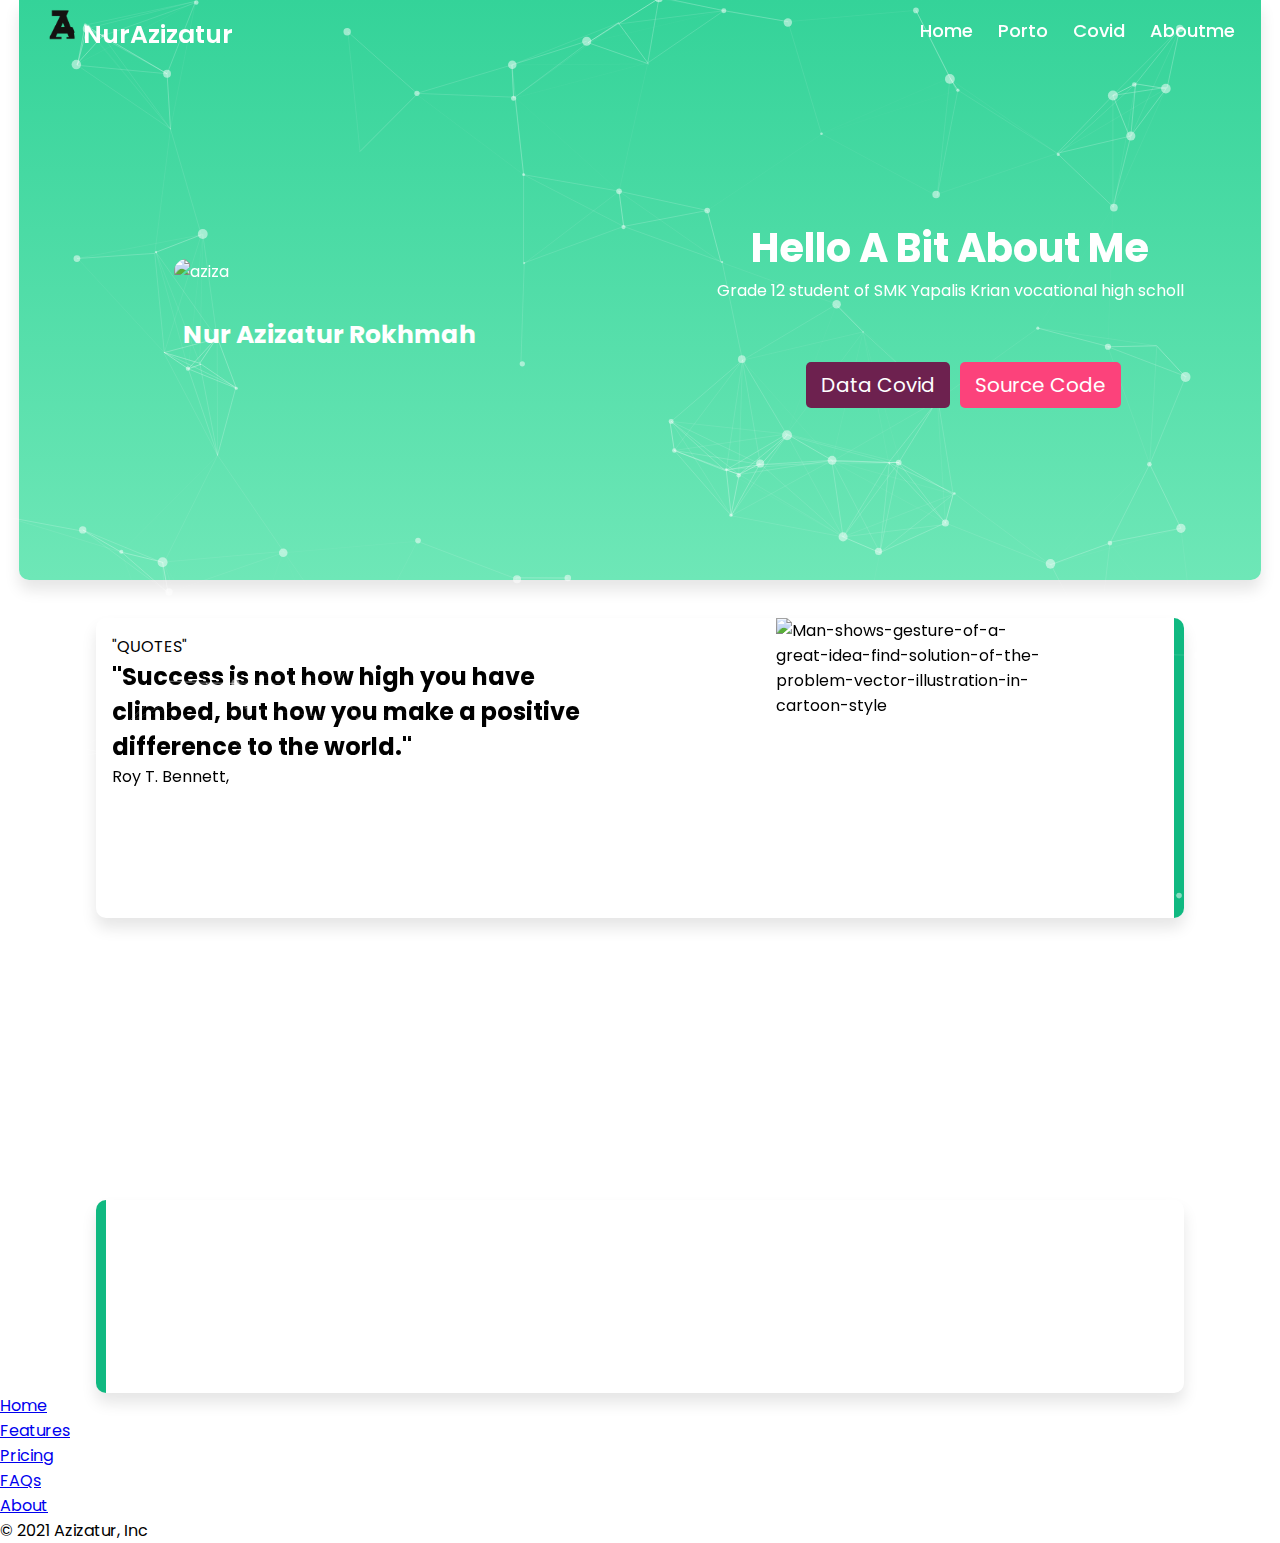
==== commit 8049ec72: "done web" ====
--- a/index.html
+++ b/index.html
@@ -3,20 +3,21 @@
   <head>
     <meta charset="utf-8">
     <meta name="viewport" content="width=device-width, initial-scale=1.0">
-    <link rel="icon" href="./assets/logo.png" type="image/icon type">
+    <meta name="theme-color" content="rgb(52,211,153)"/>
+    <link rel="icon" href="./assets/logoaziza.png" type="image/icon type">
     <title>Aziza | Home</title>
     <link rel="stylesheet" href="https://unpkg.com/aos@next/dist/aos.css" />
     <link rel="stylesheet" href="style.css">
+    <!-- <script src="./particles.js"></script> -->
     <link rel="stylesheet" href="https://cdnjs.cloudflare.com/ajax/libs/font-awesome/5.15.3/css/all.min.css"/>
     <link href="https://cdn.jsdelivr.net/npm/bootstrap@5.1.3/dist/css/bootstrap.min.css" rel="stylesheet" integrity="sha384-1BmE4kWBq78iYhFldvKuhfTAU6auU8tT94WrHftjDbrCEXSU1oBoqyl2QvZ6jIW3" crossorigin="anonymous">
-
   </head>
   <body>
 
-    <!-- ==============================HEADERR============================== -->
     <nav class="navbar1">
       <div class="content">
         <div class="logo">
+          <img src="./assets/logoaziza.png" alt="">
           <a href="#">NurAzizatur</a>
         </div>
         <ul class="menu-list">
@@ -33,14 +34,13 @@
         </div>
       </div>
     </nav>
-    <!-- ==============================END HEADERR============================== -->
 
 
-    <!-- ==============================MAIN CONTEN============================== -->
     <section>
-      <div class="bodysection">
+      <div id="particles-js"></div>
+      <div class="bodysection"  >
         <div class="intro">
-          <div class="int2">
+          <div class="int2" >
               <img src="https://i.ibb.co/2WXPmfV/aziza.jpg" alt="aziza" data-aos="fade-right">            
               <h1>Nur Azizatur Rokhmah</h1>
           </div>
@@ -48,7 +48,7 @@
             <h1 data-aos="fade-down">Hello A Bit About Me</h1>
             <p data-aos="fade-down">Grade 12 student of SMK Yapalis Krian vocational high scholl</p>
             <div class="but">
-              <a href="https://github.com/GanXx8/web-aziza" id="source-code" data-aos="fade-right">Source Code</a>
+              <a href="https://drive.google.com/drive/u/0/folders/11lhAHV6zdtbs7QFvil-Pf95b1Dnuy_wM" id="source-code" data-aos="fade-right">Source Code</a>
               <a href="./pages/Covid/index.html" id="covid" data-aos="fade-left">Data Covid</a>
             </div>
           </div>
@@ -99,9 +99,7 @@
                  
       </div>
     </section>
-  <!-- ==============================END MAIN CONTEN============================== -->
 
-  <!-- ==============================FOOTER============================== -->
     <footer>
       <div class="container">
         <footer class="py-3 my-4">
@@ -116,17 +114,10 @@
         </footer>
       </div>
     </footer>
-    <!-- ==============================END FOOTER============================== -->
-
-    
-
-
-
-
-
-
 
     <!-- ==============================SCRIPT JAVASCRIPT============================== -->
+    <script src="./particles.js"></script>
+    <script src="./app.js"></script>
     <script>
       const body = document.querySelector("body");
       const navbar1 = document.querySelector(".navbar1");
--- a/style.css
+++ b/style.css
@@ -28,12 +28,12 @@
 .navbar1{
   position: fixed;
   width: 100%;
-  z-index: 2;
+  z-index: 12;
   padding: 10px 0;
   transition: all 0.3s ease;
 }
 .navbar1.sticky{
-  background: #1b1b1b;
+  background: #0f0f0f;
   padding: 10px 0;
   box-shadow: 0px 3px 5px 0px rgba(0,0,0,0.1);
 }
@@ -54,7 +54,9 @@
   margin: 1rem 0;
   /* margin-top: 1rem; */
 }
-
+.logo img{
+  width: 10% !important;
+}
 .menu-list li{
   list-style: none;
 }
@@ -109,6 +111,13 @@
   align-items: center !important;
   flex-direction: column;
   /* background-color: aqua; */
+}
+#particles-js{
+  width: 100%;
+  height: 100vh;
+  position: absolute;
+  z-index: 10 !important;
+  /* background-image: linear-gradient( rgba(0,0,0,0.5), rgba(0,0,0,0.5)), url("./bg.jpeg"); */
 }
 .intro{
   width: 97%;
@@ -162,19 +171,25 @@
   margin: 0px 10px;
 }
 .int1 .but #source-code{
+  /* margin-right: -10rem !important; */
   color: white;
   font-size: 20px;
   padding: 8px 15px;
   background-color: #FC427B;
   border-radius: 5px;
+  position: absolute;
+  z-index: 11;
 }
 .int1 .but #covid{
+  margin-left: -9rem !important;
   color: white;
   font-size: 20px;
   padding: 8px 15px;
   background-color: #6D214F;
   /* border: 2px solid #6D214F; */
   border-radius: 5px;
+  position: absolute;
+  z-index: 11;
 }
 .int1 .but #source-code:hover{
   border: none;
@@ -369,8 +384,10 @@
   }
   .int1 .but #covid{
     padding: 5px 8px;
+    /* margin-left: -3rem; */
     font-size: 15px;
   }
+
   .bodyquote{
     margin-top: 2rem;
     width: 95%;
